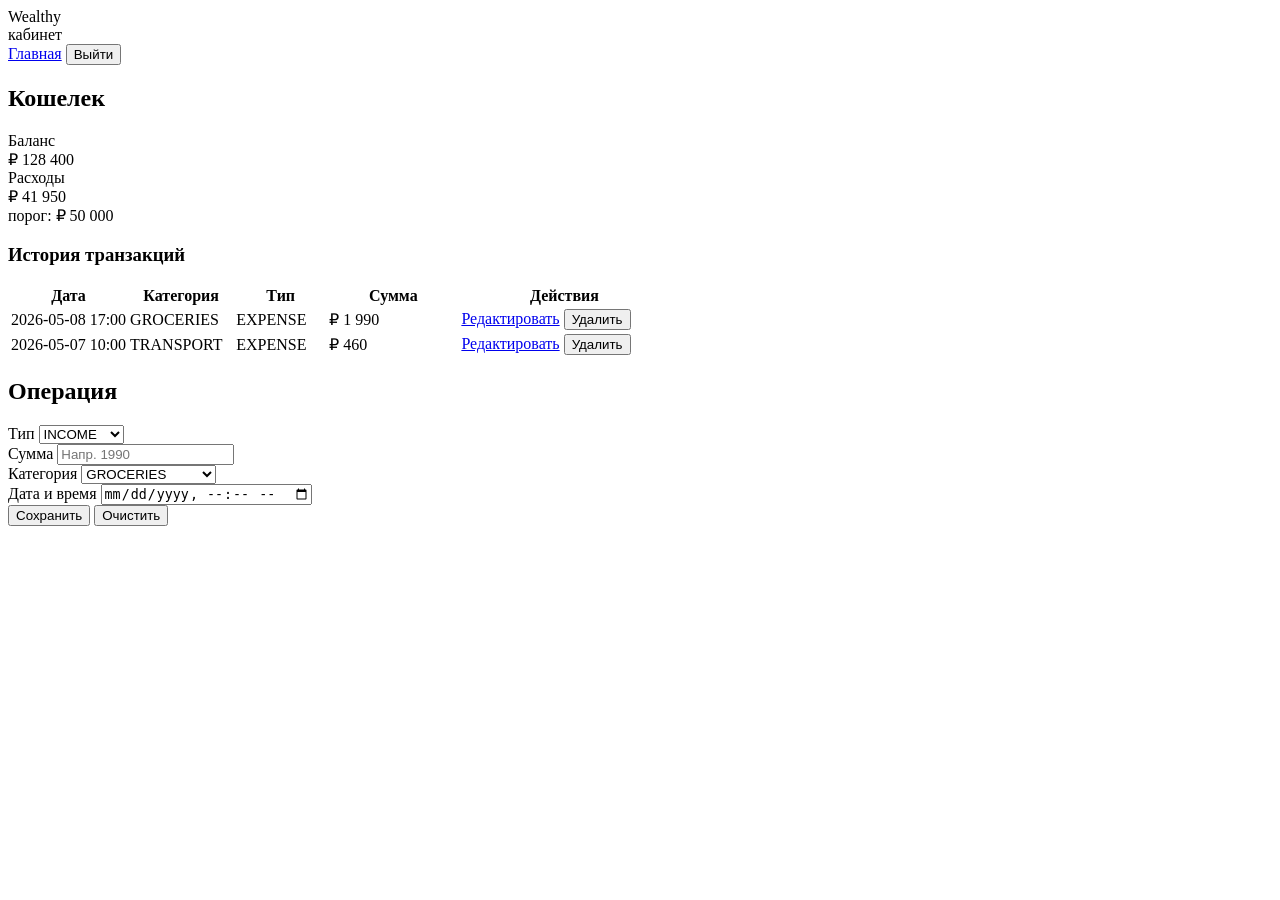
==== src/main/resources/templates/app.html @ 8ecd01a6 "Created html files, css file, security config, root controller, update db" ====
<!doctype html>
<html lang="ru">
<head>
    <meta charset="utf-8"/>
    <meta name="viewport" content="width=device-width, initial-scale=1"/>
    <title>Wealthy — Кабинет</title>
    <link rel="stylesheet" href="/css/styles.css"/>
</head>
<body>
<div class="container">
    <header class="topbar">
        <div class="brand">
            <div class="brand-badge" aria-hidden="true"></div>
            <div>
                <div class="brand-title">Wealthy</div>
                <div class="brand-sub">кабинет</div>
            </div>
        </div>

        <div class="auth">
            <a class="btn" href="/" role="button">Главная</a>
            <form action="/auth/logout" method="post" style="display:inline">
                <button class="btn danger" type="submit">Выйти</button>
            </form>
        </div>
    </header>

    <main class="grid">
        <section class="card">
            <h2>Кошелек</h2>

            <div class="kpi" role="list" aria-label="Сводка">
                <div class="mini" role="listitem">
                    <div class="muted">Баланс</div>
                    <div class="value">₽ 128 400</div>
                </div>
                <div class="mini" role="listitem">
                    <div class="muted">Расходы</div>
                    <div class="value">₽ 41 950</div>
                    <div class="pill warn">порог: ₽ 50 000</div>
                </div>
            </div>

            <div style="margin-top:16px">
                <h3 class="h3">История транзакций</h3>
                <table class="table" aria-label="История транзакций" style="margin-top:10px">
                    <thead>
                    <tr>
                        <th style="width:18%">Дата</th>
                        <th style="width:16%">Категория</th>
                        <th style="width:14%">Тип</th>
                        <th style="width:20%">Сумма</th>
                        <th style="width:32%">Действия</th>
                    </tr>
                    </thead>
                    <tbody>
                    <tr>
                        <td>2026-05-08 17:00</td>
                        <td><span class="pill">GROCERIES</span></td>
                        <td><span class="pill warn">EXPENSE</span></td>
                        <td>₽ 1 990</td>
                        <td class="table-actions">
                            <a class="btn" href="/transactions/1/edit" role="button">Редактировать</a>
                            <form action="/transactions/1/delete" method="post" style="display:inline">
                                <button class="btn danger" type="submit">Удалить</button>
                            </form>
                        </td>
                    </tr>
                    <tr>
                        <td>2026-05-07 10:00</td>
                        <td><span class="pill">TRANSPORT</span></td>
                        <td><span class="pill warn">EXPENSE</span></td>
                        <td>₽ 460</td>
                        <td class="table-actions">
                            <a class="btn" href="/transactions/2/edit" role="button">Редактировать</a>
                            <form action="/transactions/2/delete" method="post" style="display:inline">
                                <button class="btn danger" type="submit">Удалить</button>
                            </form>
                        </td>
                    </tr>
                    </tbody>
                </table>
            </div>
        </section>

        <aside class="card">
            <h2>Операция</h2>
            <form class="form" action="/transactions" method="post" autocomplete="off">
                <div class="row">
                    <div>
                        <label for="op-kind">Тип</label>
                        <select id="op-kind" name="kind" required>
                            <option value="INCOME">INCOME</option>
                            <option value="EXPENSE">EXPENSE</option>
                        </select>
                    </div>
                    <div>
                        <label for="op-amount">Сумма</label>
                        <input id="op-amount" name="amount" placeholder="Напр. 1990" inputmode="decimal" required/>
                    </div>
                </div>

                <div class="row">
                    <div>
                        <label for="op-category">Категория</label>
                        <select id="op-category" name="category" required>
                            <option value="GROCERIES">GROCERIES</option>
                            <option value="TRANSPORT">TRANSPORT</option>
                            <option value="CAFE">CAFE</option>
                            <option value="HEALTH">HEALTH</option>
                            <option value="ENTERTAINMENT">ENTERTAINMENT</option>
                            <option value="UTILITIES">UTILITIES</option>
                            <option value="RENT">RENT</option>
                            <option value="EDUCATION">EDUCATION</option>
                            <option value="CLOTHING">CLOTHING</option>
                            <option value="OTHER">OTHER</option>
                        </select>
                    </div>
                    <div>
                        <label for="op-date_time">Дата и время</label>
                        <input id="op-date_time" name="date_time" type="datetime-local" required/>
                    </div>
                </div>

                <div class="actions">
                    <button class="btn primary" type="submit">Сохранить</button>
                    <button class="btn" type="reset">Очистить</button>
                </div>
            </form>
        </aside>
    </main>
</div>
</body>
</html>
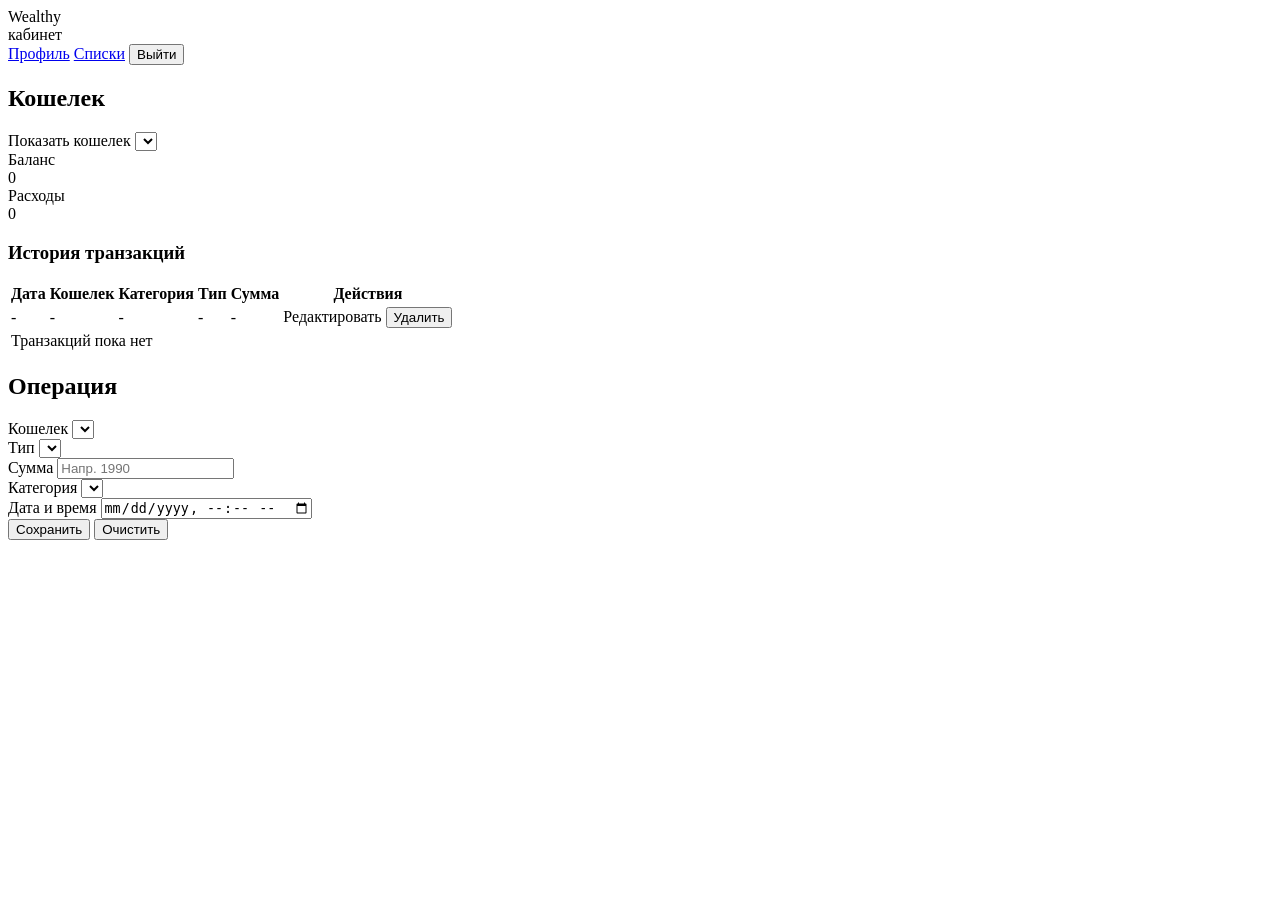
==== commit 4bc26db0: "Push all project" ====
--- a/src/main/resources/templates/app.html
+++ b/src/main/resources/templates/app.html
@@ -1,5 +1,5 @@
 <!doctype html>
-<html lang="ru">
+<html lang="ru" xmlns:th="http://www.thymeleaf.org">
 <head>
     <meta charset="utf-8"/>
     <meta name="viewport" content="width=device-width, initial-scale=1"/>
@@ -16,10 +16,11 @@
                 <div class="brand-sub">кабинет</div>
             </div>
         </div>
-
         <div class="auth">
-            <a class="btn" href="/" role="button">Главная</a>
+            <a class="btn" href="/profile" role="button">Профиль</a>
+            <a class="btn" href="/list" role="button">Списки</a>
             <form action="/auth/logout" method="post" style="display:inline">
+                <input type="hidden" th:name="${_csrf.parameterName}" th:value="${_csrf.token}"/>
                 <button class="btn danger" type="submit">Выйти</button>
             </form>
         </div>
@@ -29,54 +30,78 @@
         <section class="card">
             <h2>Кошелек</h2>
 
-            <div class="kpi" role="list" aria-label="Сводка">
+            <!-- Выбор кошелька -->
+            <form action="/app" method="get" style="margin-top:10px">
+                <div class="row">
+                    <div>
+                        <label for="wallet-filter">Показать кошелек</label>
+                        <select id="wallet-filter" name="walletId" onchange="this.form.submit()">
+                            <option th:each="wallet : ${wallets}"
+                                    th:value="${wallet.id}"
+                                    th:text="${wallet.name}"
+                                    th:selected="${wallet.id.equals(selectedWalletId)}">
+                            </option>
+                        </select>
+                    </div>
+                </div>
+            </form>
+
+            <div class="kpi" role="list">
                 <div class="mini" role="listitem">
                     <div class="muted">Баланс</div>
-                    <div class="value">₽ 128 400</div>
+                    <div class="value" th:text="${@format.money(balance, selectedWalletCurrency)}">0</div>
                 </div>
                 <div class="mini" role="listitem">
                     <div class="muted">Расходы</div>
-                    <div class="value">₽ 41 950</div>
-                    <div class="pill warn">порог: ₽ 50 000</div>
+                    <div class="value" th:text="${@format.money(expenses, selectedWalletCurrency)}">0</div>
+                    <div class="pill warn"
+                         th:text="'бюджет: ' + ${@format.money(budget, userCurrency)}">
+                    </div>
                 </div>
             </div>
 
             <div style="margin-top:16px">
                 <h3 class="h3">История транзакций</h3>
-                <table class="table" aria-label="История транзакций" style="margin-top:10px">
+                <table class="table" style="margin-top:10px">
                     <thead>
                     <tr>
-                        <th style="width:18%">Дата</th>
-                        <th style="width:16%">Категория</th>
-                        <th style="width:14%">Тип</th>
-                        <th style="width:20%">Сумма</th>
-                        <th style="width:32%">Действия</th>
+                        <th>Дата</th>
+                        <th>Кошелек</th>
+                        <th>Категория</th>
+                        <th>Тип</th>
+                        <th>Сумма</th>
+                        <th>Действия</th>
                     </tr>
                     </thead>
                     <tbody>
-                    <tr>
-                        <td>2026-05-08 17:00</td>
-                        <td><span class="pill">GROCERIES</span></td>
-                        <td><span class="pill warn">EXPENSE</span></td>
-                        <td>₽ 1 990</td>
+                    <tr th:each="transaction : ${transactions}">
+                        <td th:text="${#temporals.format(transaction.dateTime, 'yyyy-MM-dd HH:mm')}">-</td>
+                        <td th:text="${transaction.wallet.name}">-</td>
+                        <td><span class="pill" th:text="${transaction.category}">-</span></td>
+                        <td>
+                            <span class="pill"
+                                  th:classappend="${transaction.kind.name() == 'INCOME'} ? 'ok' : 'warn'"
+                                  th:text="${transaction.kind}">-</span>
+                        </td>
+                        <td th:text="${@format.money(transaction.amount, transaction.wallet.currency)}">-</td>
                         <td class="table-actions">
-                            <a class="btn" href="/transactions/1/edit" role="button">Редактировать</a>
-                            <form action="/transactions/1/delete" method="post" style="display:inline">
+                            <a class="btn"
+                               th:href="@{/transactions/{id}/edit(id=${transaction.id})}"
+                               role="button">Редактировать</a>
+                            <form th:action="@{/transactions/{id}/delete(id=${transaction.id})}"
+                                  method="post" style="display:inline">
+                                <input type="hidden"
+                                       th:name="${_csrf.parameterName}"
+                                       th:value="${_csrf.token}"/>
+                                <input type="hidden"
+                                       name="walletId"
+                                       th:value="${selectedWalletId != null ? selectedWalletId : 0}"/>
                                 <button class="btn danger" type="submit">Удалить</button>
                             </form>
                         </td>
                     </tr>
-                    <tr>
-                        <td>2026-05-07 10:00</td>
-                        <td><span class="pill">TRANSPORT</span></td>
-                        <td><span class="pill warn">EXPENSE</span></td>
-                        <td>₽ 460</td>
-                        <td class="table-actions">
-                            <a class="btn" href="/transactions/2/edit" role="button">Редактировать</a>
-                            <form action="/transactions/2/delete" method="post" style="display:inline">
-                                <button class="btn danger" type="submit">Удалить</button>
-                            </form>
-                        </td>
+                    <tr th:if="${#lists.isEmpty(transactions)}">
+                        <td colspan="6" class="muted">Транзакций пока нет</td>
                     </tr>
                     </tbody>
                 </table>
@@ -86,17 +111,34 @@
         <aside class="card">
             <h2>Операция</h2>
             <form class="form" action="/transactions" method="post" autocomplete="off">
+                <input type="hidden" th:name="${_csrf.parameterName}" th:value="${_csrf.token}"/>
+
+                <div>
+                    <label for="op-wallet">Кошелек</label>
+                    <select id="op-wallet" name="wallet_id" required>
+                        <option th:each="wallet : ${wallets}"
+                                th:value="${wallet.id}"
+                                th:text="${wallet.name}"
+                                th:selected="${selectedWalletId != 0 and wallet.id.equals(selectedWalletId)}">
+                        </option>
+                    </select>
+                </div>
+
                 <div class="row">
                     <div>
                         <label for="op-kind">Тип</label>
                         <select id="op-kind" name="kind" required>
-                            <option value="INCOME">INCOME</option>
-                            <option value="EXPENSE">EXPENSE</option>
+                            <option th:each="kind : ${kinds}"
+                                    th:value="${kind}"
+                                    th:text="${kind}">
+                            </option>
                         </select>
                     </div>
                     <div>
                         <label for="op-amount">Сумма</label>
-                        <input id="op-amount" name="amount" placeholder="Напр. 1990" inputmode="decimal" required/>
+                        <input id="op-amount" name="amount"
+                               placeholder="Напр. 1990"
+                               inputmode="decimal" required/>
                     </div>
                 </div>
 
@@ -104,21 +146,16 @@
                     <div>
                         <label for="op-category">Категория</label>
                         <select id="op-category" name="category" required>
-                            <option value="GROCERIES">GROCERIES</option>
-                            <option value="TRANSPORT">TRANSPORT</option>
-                            <option value="CAFE">CAFE</option>
-                            <option value="HEALTH">HEALTH</option>
-                            <option value="ENTERTAINMENT">ENTERTAINMENT</option>
-                            <option value="UTILITIES">UTILITIES</option>
-                            <option value="RENT">RENT</option>
-                            <option value="EDUCATION">EDUCATION</option>
-                            <option value="CLOTHING">CLOTHING</option>
-                            <option value="OTHER">OTHER</option>
+                            <option th:each="category : ${categories}"
+                                    th:value="${category}"
+                                    th:text="${category}">
+                            </option>
                         </select>
                     </div>
                     <div>
                         <label for="op-date_time">Дата и время</label>
-                        <input id="op-date_time" name="date_time" type="datetime-local" required/>
+                        <input id="op-date_time" name="date_time"
+                               type="datetime-local" required/>
                     </div>
                 </div>
 
@@ -130,6 +167,7 @@
         </aside>
     </main>
 </div>
+<div th:replace="~{fragments/toast :: toasts}"></div>
+<script th:replace="~{fragments/toast :: toastScript}"></script>
 </body>
-</html>
-
+</html>
